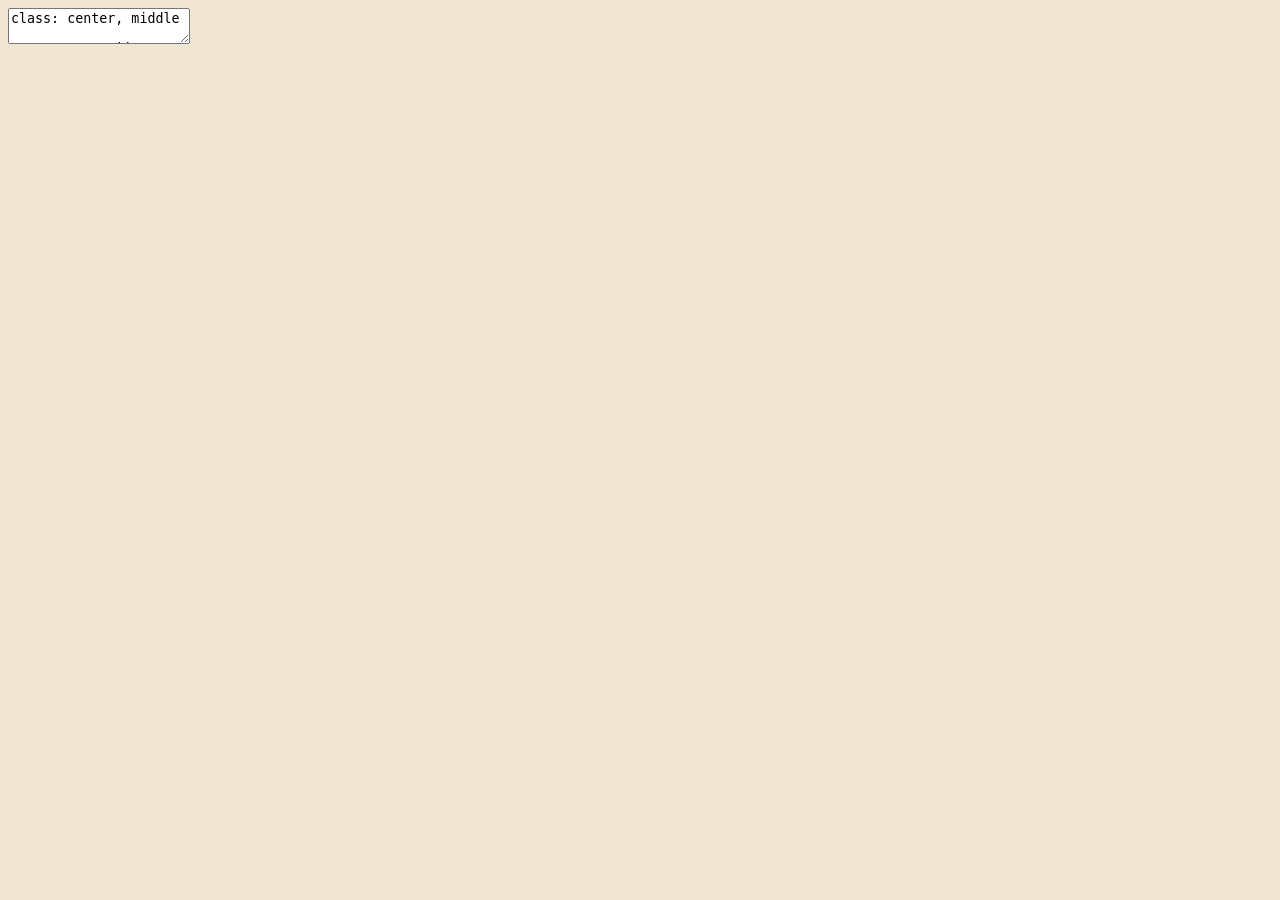
==== oefeningen/presentatie/index.html @ dbe25fc7 "lil fix" ====
<!doctype html>
<html lang="nl">
  <head>
    <meta charset="utf-8" />
    <title>Presentatie :)</title>
    <style>
      body {
        font-family: system-ui, sans-serif;
        background-color: #f0e6d2;
      }
      .remark-code,
      .remark-inline-code {
        font-family: monospace;
      }
      .klein-plaatje {
        max-height: 250px;
        width: auto;
        display: block;
        margin: 0 auto;
      }
    </style>
  </head>
  <body>
    <textarea id="source">
class: center, middle

# Hoe manga mij, maar ook talloze anderen inspireert! en winnie the poo
Gemaakt door de enige echte Samir


---
class: center, middle

# Het begon met mijn eerste anime
Ik weet nog precies het moment dat ik mijn allereerste **anime** keek.
Nadat ik besefte hoeveel mijn neef wilde dat ik de japanse animatie series zou gaan kijken, 
gaf ik het een kans en uiteindelijk heeft het een grote impact achtergelaten op mijn gehele kijk op niet alleen animatie maar ook manga/strip comics.

---


# Waarom manga mij amuseert en anders laat denken?
De tekenstijl, de soms rauwe emotie, en dat gevoel dat je je even helemaal verdiept in het leven van iemand anders.
het raakt elke keer weer een andere snaar in mijn hoofd. Van pure actie tot die stille, persoonlijke momenten... manga laat zien hoeveel je kunt zeggen met gewoon lijnen en compositie.


---
# wat viel me op?
Toen ik mijn eigen verzameling afbeeldingen ging bekijken, ontdekte ik
dat er vijf dingen steeds terugkomen:

- **Tekenstijl**  grote ogen, dynamische lijnen
- **Emotie & expressie**  overdreven maar herkenbare gezichten
- **Actie & beweging**  vaartlijnen, dynamische panelen
- **Zwart-wit vs kleur**  contrast als stijlmiddel
- **Personages**  iconische, herkenbare characters

<img class="klein-plaatje" src="./afbeeldingen-presentatie/manga-boek-open.jpg"/>

---

# Artstyle
Wat me telkens opvalt: de tekenstijl zelf zegt al zoveel. Grote, expressieve ogen die precies laten zien wat een personage voelt, 
scherpe actielijnen die snelheid en kracht tonen, en soms hyperdetail in een enkel paneel terwijl de rest juist heel simpel blijft.
Die balans tussen minimalisme en detail is denk ik wat manga zo herkenbaar maakt.

---

# Expressie van de verhalen
Wat manga zo sterk maakt, is hoeveel er verteld wordt zonder dat er veel gezegd hoeft te worden.
Één blik, één stilte tussen twee panelen, en je voelt precies wat een personage doormaakt.
Juist die emotionele laag onder het verhaal is wat me elke keer weer raakt.

---

# Beweging in stil beeld brengen
Een still image, maar het voelt alsof het beweegt. Vaartlijnen, scheve panelen, een figuur die net buiten
beeld lijkt te schieten. Manga gebruikt compositie om snelheid en actie te suggereren zonder dat er
daadwerkelijk iets beweegt. Dat trucje blijft me fascineren.

---


# Zwart-wit zegt meer dan je denkt
![collage kleur](./collage-kleur.jpg)

---
background-image: url(./collage-personages.jpg)

# De personages die blijven hangen
---
# Wat dit me leert
Manga is een kunstvorm die met weinig middelen veel emotie overbrengt.

Het is meer dan entertainment: het is vakmanschap, compositie en
storytelling in beeld, en dat is precies waarom het niet voor niets
miljoenen mensen wereldwijd raakt.
---
# Hoe ik dit verder vertel
Ik vertel dit verder met eigen content, zoals mijn favoriete panelen, korte reflecties en eigen tekeningen,
en met overige content, zoals de bronnen hierna, de beeldcollages en quotes van mangaka's.

Samen bouwen die aan een verhaal dat zowel persoonlijk als onderbouwd is.
---
class: center, middle

# In het kort
Manga is meer dan een stripvorm, het is emotie, beweging en expressie in
inkt. Ik onderzoek waarom deze kunstvorm mij en miljoenen anderen wereldwijd
raakt.
---
# Bronnen
1. en.wikipedia.org/wiki/Manga: geschiedenis en ontwikkeling
2. tezukaosamu.net: over Osamu Tezuka, "god van manga"
3. animenewsnetwork.com: nieuws en analyses over de industrie
4. myanimelist.net: database, populariteit en trends
5. crunchyroll.com/news: actuele releases
6. polygon.com/manga: westerse blik op mangacultuur
7. kotaku.com/tag/manga: invloed op games en pop culture
8. viz.com: uitgever, mangaka-interviews
9. japan-guide.com: culturele context in Japan
10. britannica.com/art/manga: kenmerken en achtergrond
---
class: center, middle

## Vragen?
    </textarea>
    <script src="./remark-latest.min.js"></script>
    <script>
      var slideshow = remark.create({
        ratio: "16:9",
      });
    </script>
  </body>
</html>
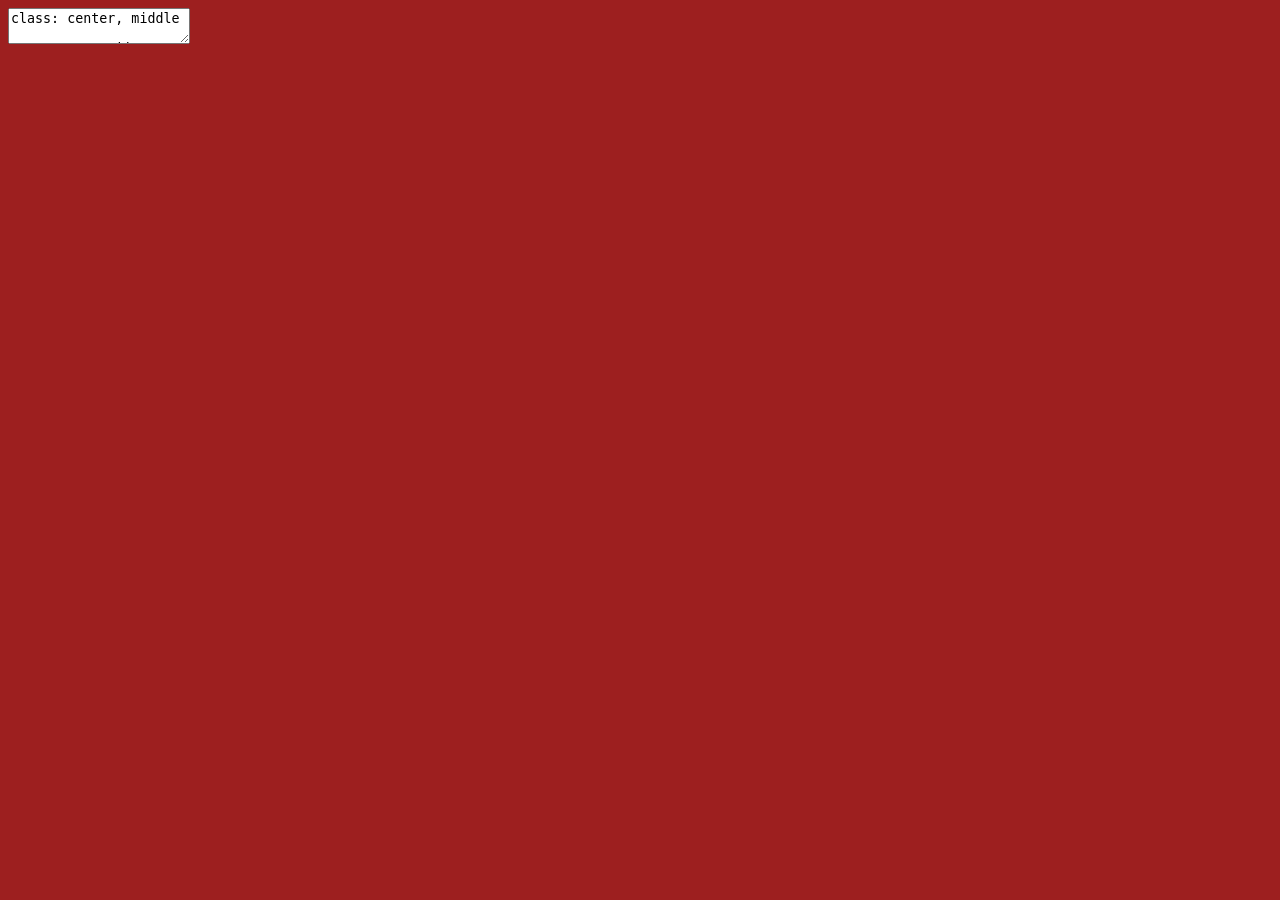
==== commit 5668145d: "kleur aangepast en wat text" ====
--- a/oefeningen/presentatie/index.html
+++ b/oefeningen/presentatie/index.html
@@ -6,7 +6,7 @@
     <style>
       body {
         font-family: system-ui, sans-serif;
-        background-color: #f0e6d2;
+        background-color: #9d1f1f;
       }
       .remark-code,
       .remark-inline-code {
@@ -31,7 +31,7 @@
 ---
 class: center, middle
 
-# Het begon met mijn eerste anime
+# Mijn eerste anime
 Ik weet nog precies het moment dat ik mijn allereerste **anime** keek.
 Nadat ik besefte hoeveel mijn neef wilde dat ik de japanse animatie series zou gaan kijken, 
 gaf ik het een kans en uiteindelijk heeft het een grote impact achtergelaten op mijn gehele kijk op niet alleen animatie maar ook manga/strip comics.
@@ -39,14 +39,14 @@
 ---
 
 
-# Waarom manga mij amuseert en anders laat denken?
+# Waarom manga een inspiratiebron is
 De tekenstijl, de soms rauwe emotie, en dat gevoel dat je je even helemaal verdiept in het leven van iemand anders.
 het raakt elke keer weer een andere snaar in mijn hoofd. Van pure actie tot die stille, persoonlijke momenten... manga laat zien hoeveel je kunt zeggen met gewoon lijnen en compositie.
 
 
 ---
-# wat viel me op?
-Toen ik mijn eigen verzameling afbeeldingen ging bekijken, ontdekte ik
+# Wat me op viel bij manga
+Toen ik mijn eigen manga verzameling  ging bekijken, ontdekte ik
 dat er vijf dingen steeds terugkomen:
 
 - **Tekenstijl**  grote ogen, dynamische lijnen
@@ -60,7 +60,7 @@
 ---
 
 # Artstyle
-Wat me telkens opvalt: de tekenstijl zelf zegt al zoveel. Grote, expressieve ogen die precies laten zien wat een personage voelt, 
+Wat me telkens opvalt is dat de tekenstijl zelf al zoveel kan zeggen. Grote, expressieve ogen die precies laten zien wat een personage voelt, 
 scherpe actielijnen die snelheid en kracht tonen, en soms hyperdetail in een enkel paneel terwijl de rest juist heel simpel blijft.
 Die balans tussen minimalisme en detail is denk ik wat manga zo herkenbaar maakt.
 
@@ -68,7 +68,7 @@
 
 # Expressie van de verhalen
 Wat manga zo sterk maakt, is hoeveel er verteld wordt zonder dat er veel gezegd hoeft te worden.
-Één blik, één stilte tussen twee panelen, en je voelt precies wat een personage doormaakt.
+ÉEen blik, een stilte tussen twee panelen, en je voelt precies wat een personage doormaakt.
 Juist die emotionele laag onder het verhaal is wat me elke keer weer raakt.
 
 ---
@@ -82,12 +82,13 @@
 
 
 # Zwart-wit zegt meer dan je denkt
-![collage kleur](./collage-kleur.jpg)
+ja echt hoor
 
 ---
 background-image: url(./collage-personages.jpg)
 
 # De personages die blijven hangen
+yusuke yurrr
 ---
 # Wat dit me leert
 Manga is een kunstvorm die met weinig middelen veel emotie overbrengt.
@@ -102,7 +103,7 @@
 
 Samen bouwen die aan een verhaal dat zowel persoonlijk als onderbouwd is.
 ---
-class: center, middle
+
 
 # In het kort
 Manga is meer dan een stripvorm, het is emotie, beweging en expressie in
